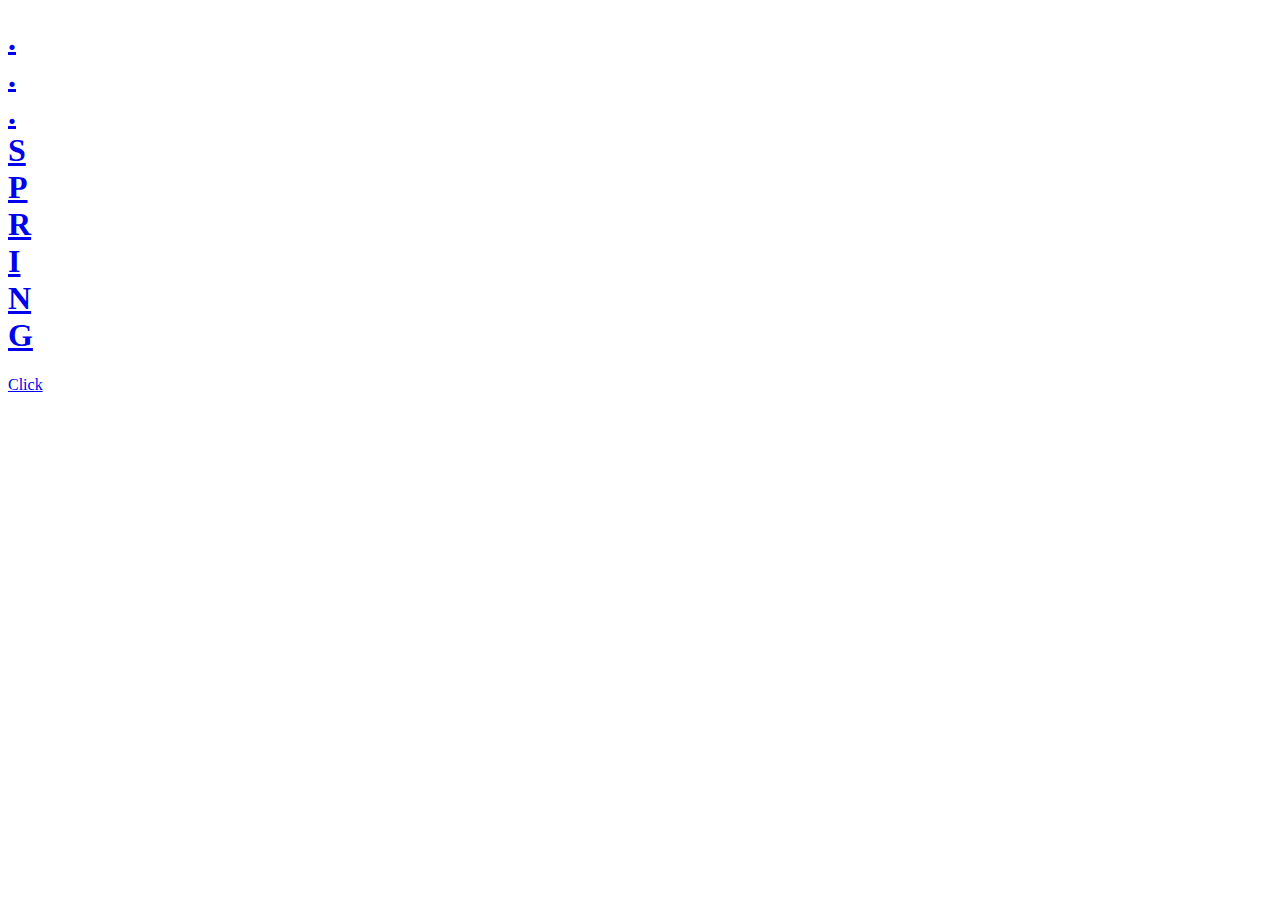
==== index.html @ fb80a4c0 "Rename banner2.html to index.html" ====
<!DOCTYPE html>
<html lang="en">
<head>
    <meta charset="UTF-8">
    <meta http-equiv="X-UA-Compatible" content="IE=edge">
    <meta name="viewport" content="width=device-width, initial-scale=1.0">
    <title>spring</title>
    <link href="https://fonts.googleapis.com/css2?family=Nanum+Brush+Script&display=swap" rel="stylesheet">
    <link rel="stylesheet" href="./style2.css">
</head>
<body>
    <a href="https://namu.wiki/w/%EB%B4%84"target="_blank" class="banner">
        <h1>
            <div>.</div>
            <div>.</div>
            <div>.</div>
            <div>S</div>
            <div>P</div>
            <div>R</div>
            <div>I</div>
            <div>N</div>
            <div>G</div>
        </h1>
        
        <p class="star">Click</p>
    </a>
    <!-- 
        주요구현내용
        웹폰트
        그림자 효과
        변형효과 transform (반전)
        순차적 animation
     -->
</body>
</html>
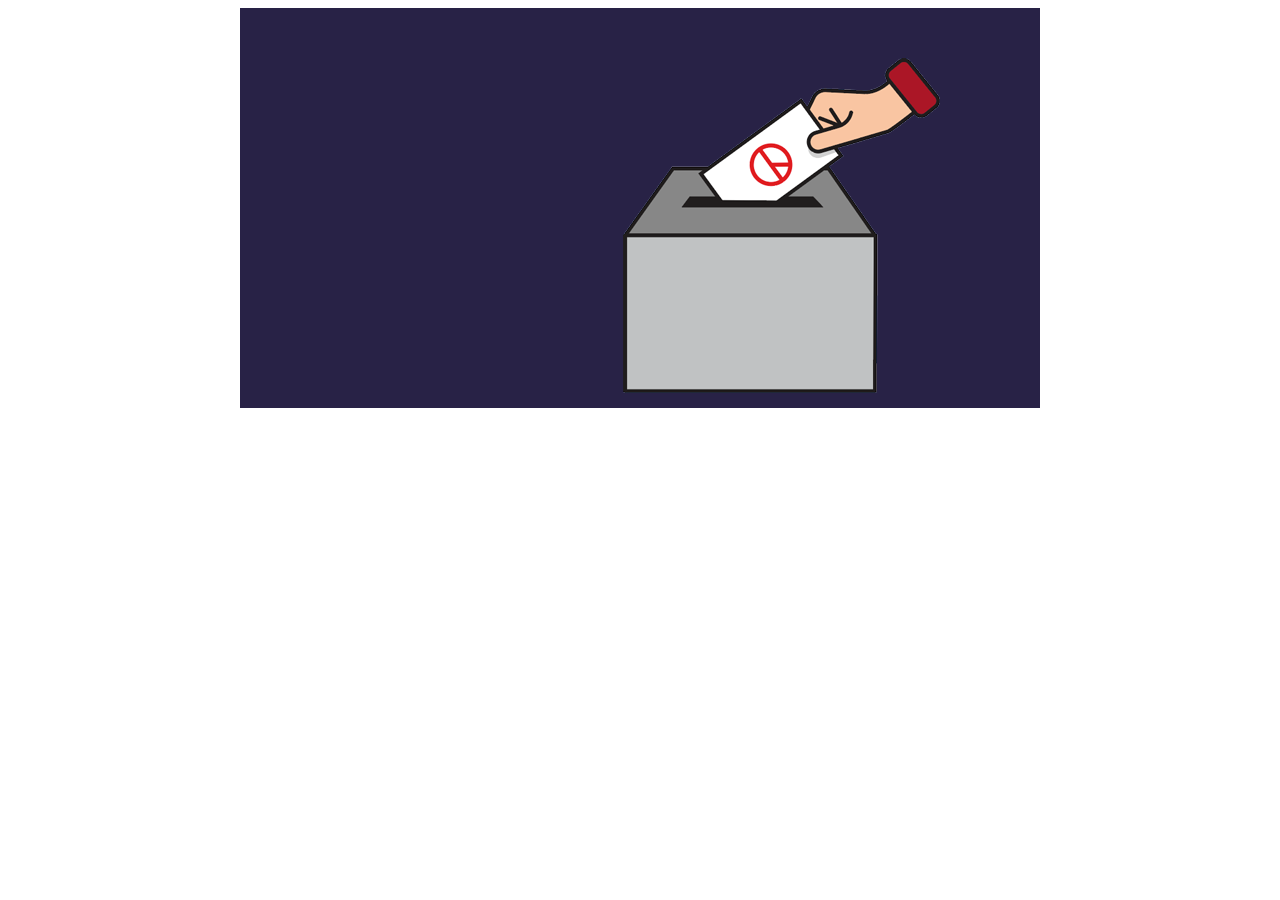
==== commit 77768bdc: "Add files via upload" ====
--- a/index.html
+++ b/index.html
@@ -4,32 +4,20 @@
     <meta charset="UTF-8">
     <meta http-equiv="X-UA-Compatible" content="IE=edge">
     <meta name="viewport" content="width=device-width, initial-scale=1.0">
-    <title>spring</title>
-    <link href="https://fonts.googleapis.com/css2?family=Nanum+Brush+Script&display=swap" rel="stylesheet">
-    <link rel="stylesheet" href="./style2.css">
+    <title>대통령 선거</title>
+    <link href="https://fonts.googleapis.com/css2?family=Noto+Sans+KR:wght@400;500&display=swap" rel="stylesheet">
+    <link rel="stylesheet" href="./style.css">
 </head>
 <body>
-    <a href="https://namu.wiki/w/%EB%B4%84"target="_blank" class="banner">
+    <a href="#" class="banner">
         <h1>
-            <div>.</div>
-            <div>.</div>
-            <div>.</div>
-            <div>S</div>
-            <div>P</div>
-            <div>R</div>
-            <div>I</div>
-            <div>N</div>
-            <div>G</div>
+            <div class="day">2022.03.09(수)</div>
+            <div class="text">소중한 한표
+                <!-- <img src="./img/stamp.png" alt="stamp"> -->
+            </div>
+            <div class="text">나라를 바꿉니다.</div>
         </h1>
-        
-        <p class="star">Click</p>
+        <img src="./img/poll.png" alt="poll">
     </a>
-    <!-- 
-        주요구현내용
-        웹폰트
-        그림자 효과
-        변형효과 transform (반전)
-        순차적 animation
-     -->
 </body>
-</html>
+</html>--- a/style.css
+++ b/style.css
@@ -0,0 +1,85 @@
+/* style.css */
+body {
+    font-family: 'Noto Sans KR', sans-serif;
+    box-sizing: border-box;
+}
+a {
+    text-decoration: none;
+    display: block;
+    width: 800px;
+    height: 400px;
+}
+
+.banner > h1 {
+    display: block;
+    font-size: 36px;
+    color: #fff;
+    font-weight: 400;
+    margin-left: 100px;
+}
+
+.banner > h1 > .day {
+    font-size: 18px;
+    font-weight: 500;
+    margin-bottom: 30px;
+    animation: day 0.7s ease-in-out 1;
+    animation-delay: 0.5s;
+    opacity: 0;
+    animation-fill-mode: forwards;
+}
+
+.banner > h1 > .text {
+    animation: text 0.7s ease-in-out 1;
+    opacity: 0;
+    animation-delay: 1.1s;
+    animation-fill-mode: forwards;
+}
+
+.banner .text img {
+    margin-left: 10px;
+}
+
+.banner > img {
+    margin-left: 33px;
+    position: absolute;
+    bottom: 15px;
+    right: 0;
+    margin-right: 100px;
+    animation: poll 1s ease-in-out 1;
+    animation-iteration-count: infinite;
+    animation-direction: alternate;
+}
+.banner {
+    position: relative;
+    background: #282246;
+    display: flex;
+    align-items: center;
+    margin: 0 auto;
+}
+
+@keyframes day {
+    0%{
+        opacity: 0;
+    }
+    100%{
+        opacity: 1;
+    }  
+}
+
+@keyframes text {
+    0%{
+        opacity: 0;
+    }
+    100%{
+        opacity: 1;
+    }  
+}
+
+@keyframes poll {
+    0% { 
+        transform: rotate(0deg);
+    }
+    100% {
+        transform: rotate(-5deg);
+    }
+}